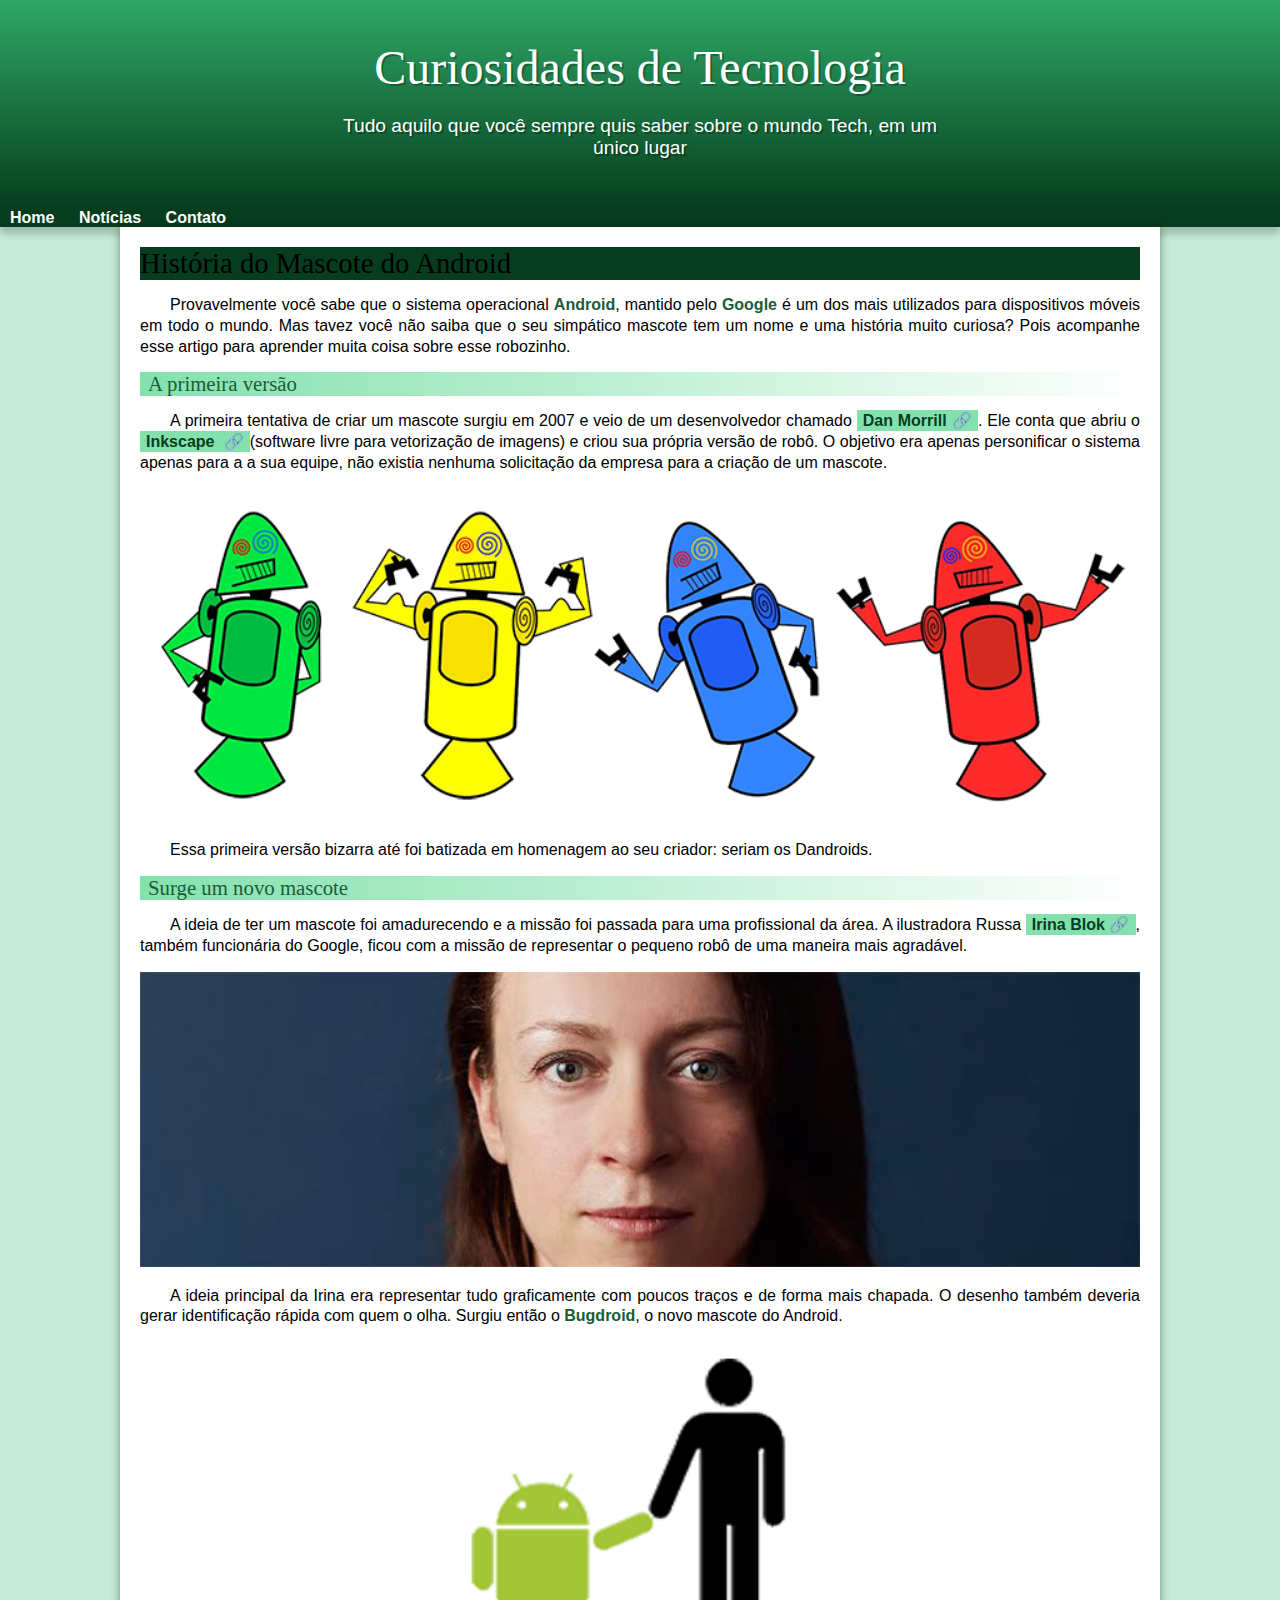
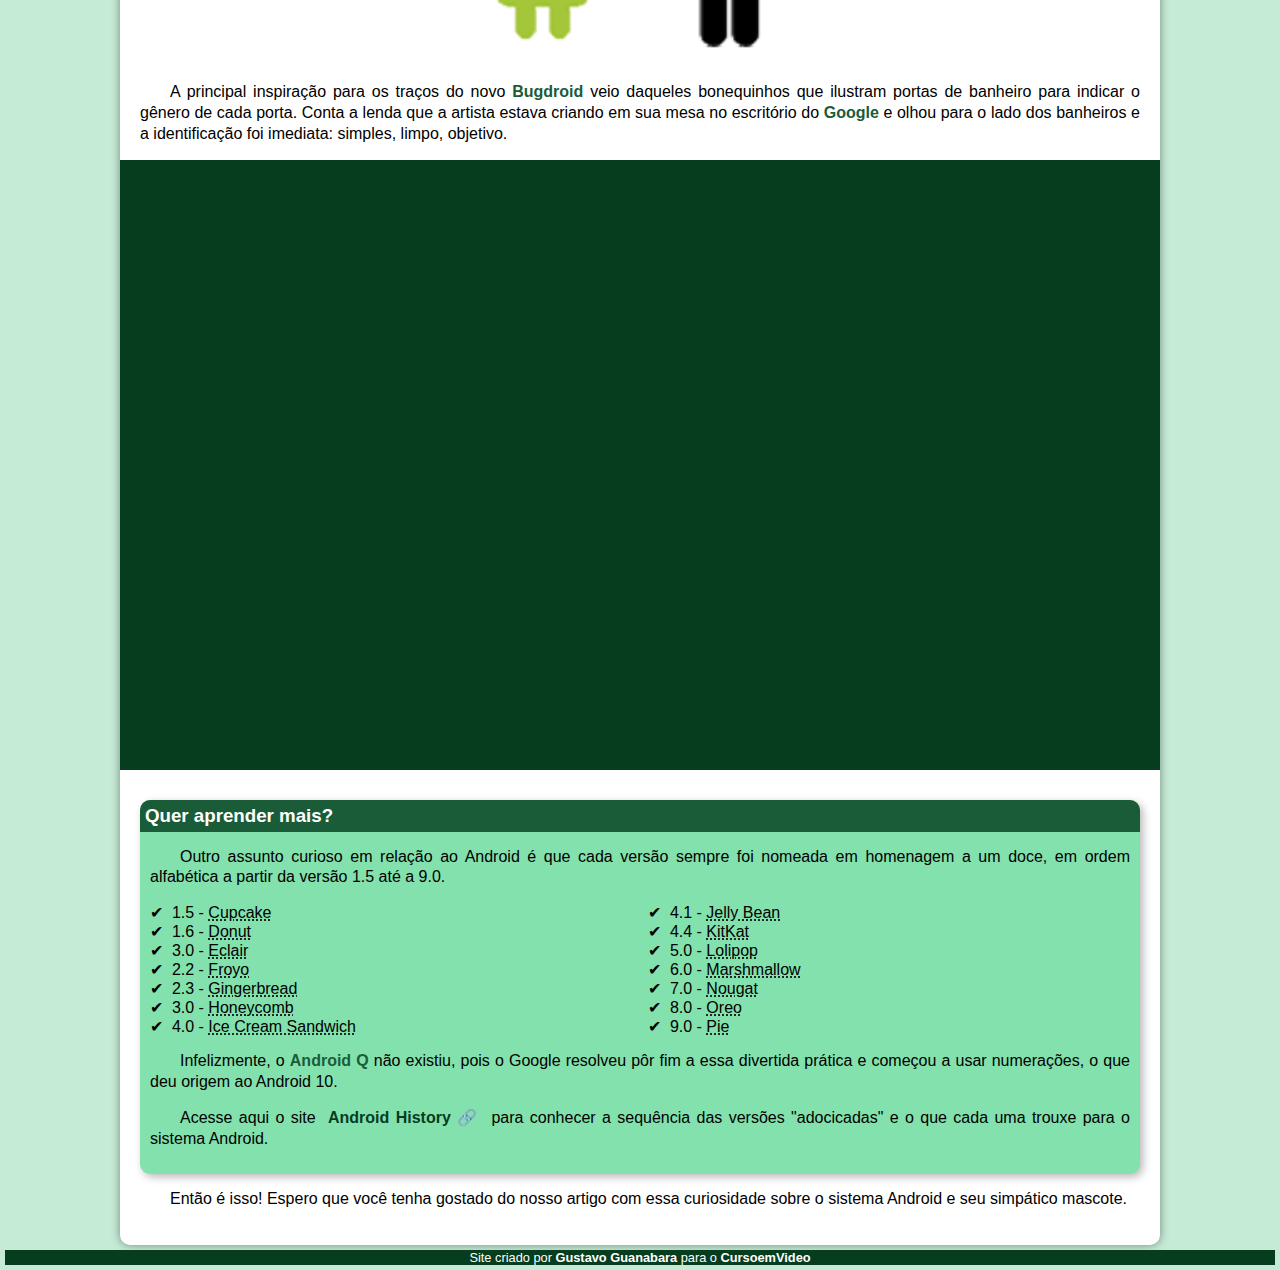
==== index.html @ 42cba098 "alterando o nome do arquivo html" ====
<!DOCTYPE html>
<html lang="pt-br">

<head>
    <meta charset="UTF-8">
    <meta http-equiv="X-UA-Compatible" content="IE=edge">
    <meta name="viewport" content="width=device-width, initial-scale=1.0">
    <title>Como surgiu o mascote do Android?</title>
    <link rel="shortcut icon" href="imagens/favicon.ico" type="image/x-icon">
    <link rel="stylesheet" href="estilo/style.css">
</head>

<body>
    <header>
        <h1>Curiosidades de Tecnologia</h1>
        <p>Tudo aquilo que você sempre quis saber sobre o mundo Tech, em um único lugar</p>

    </header>
    <nav>
        <a href="#">Home</a>
        <a href="#">Notícias</a>
        <a href="#">Contato</a>
    </nav>
    <main>
        <article>
            <h1>História do Mascote do Android</h1>

            <p>Provavelmente você sabe que o sistema operacional <strong>Android</strong>, mantido pelo <strong>Google</strong> é um dos mais utilizados para dispositivos móveis em todo o mundo. Mas tavez você não saiba que o seu simpático mascote tem um nome e uma história muito curiosa? Pois acompanhe esse artigo para aprender muita coisa sobre esse robozinho.</p>

            <h2>A primeira versão</h2>

            <p>A primeira tentativa de criar um mascote surgiu em 2007 e veio de um desenvolvedor chamado <a href="https://ausdroid.net/2013/01/04/dan-morrill-shows-us-the-android-mascots-that-could-have-been/" class="externo" target="_blank">Dan Morrill</a>. Ele conta que abriu o <a href="https://inkscape.org/pt-br/" class="externo" target="_blank">Inkscape </a>(software livre para vetorização de imagens) e criou sua própria versão de robô. O objetivo era apenas personificar o sistema apenas para a a sua equipe, não existia nenhuma solicitação da empresa para a criação de um mascote.</p>

            <picture>
                <source media="(max-width: 650px)" srcset="imagens/dan-droids-pq.png">
                <img src="imagens/dan-droids.png" alt="Primeiro mascote do Android" >
            </picture>

            <p>Essa primeira versão bizarra até foi batizada em homenagem ao seu criador: seriam os Dandroids.</p>

            <H2>Surge um novo mascote</H2>

            <p>A ideia de ter um mascote foi amadurecendo e a missão foi passada para uma profissional da área. A ilustradora Russa <a href="https://www.irinablok.com/" class="externo" target="_blank">Irina Blok</a>, também funcionária do Google, ficou com a missão de representar o pequeno robô de uma maneira mais agradável.</p>

            <picture>
                <source media="(max-width: 650px)" srcset="imagens/irina-blok-pq.jpg">
                <img src="imagens/irina-blok.jpg" alt="Irina Blok, criadora do Bugdroid">
            </picture>

            <p>
                A ideia principal da Irina era representar tudo graficamente com poucos traços e de forma mais chapada. O desenho também deveria gerar identificação rápida com quem o olha. Surgiu então o <strong>Bugdroid</strong>, o novo mascote do Android.
            </p>

            <img src="imagens/bugdroid.png" class="pequena" alt="Bugdroid">

            <p>
                A principal inspiração para os traços do novo <strong>Bugdroid </strong>veio daqueles bonequinhos que ilustram portas de banheiro para indicar o gênero de cada porta. Conta a lenda que a artista estava criando em sua mesa no escritório do <strong>Google</strong> e olhou para o lado dos banheiros e a identificação foi imediata: simples, limpo,
                objetivo.
            </p>

            <div class="video">
                <iframe width="560" height="315" src="https://www.youtube.com/embed/l2UDgpLz20M" title="YouTube video player" frameborder="0" allow="accelerometer; autoplay; clipboard-write; encrypted-media; gyroscope; picture-in-picture" allowfullscreen>
                </iframe>
            </div>

            <aside>
                <h3>Quer aprender mais?</h3>

                <p>
                    Outro assunto curioso em relação ao Android é que cada versão sempre foi nomeada em homenagem a um doce,
                    em ordem alfabética a partir da versão 1.5 até a 9.0.
                </p>
                <ul>
                    <li>1.5 - <abbr title="Bolo de Copo">Cupcake</abbr></li>
                    <li>1.6 - <abbr title="Rosquinha">Donut</abbr></li>
                    <li>3.0 - <abbr title="Bomba">Eclair</abbr></li>
                    <li>2.2 - <abbr title="Iogurte Congelado">Froyo</abbr></li>
                    <li>2.3 - <abbr title="Biscoito de Gengibre">Gingerbread</abbr></li>
                    <li>3.0 - <abbr title="Favo de Mel">Honeycomb</abbr></li>
                    <li>4.0 - <abbr title="Sanduíche de sorvete">Ice Cream Sandwich</abbr></li>
                    <li>4.1 - <abbr title="Jujuba">Jelly Bean</abbr></li>
                    <li>4.4 - <abbr title="KitKat">KitKat</abbr></li>
                    <li>5.0 - <abbr title="Pirulito">Lolipop</abbr></li>
                    <li>6.0 - <abbr title="Marshmallow">Marshmallow</abbr></li>
                    <li>7.0 - <abbr title="Torrone">Nougat</abbr></li>
                    <li>8.0 - <abbr title="Oreo">Oreo</abbr></li>
                    <li>9.0 - <abbr title="Torta">Pie</abbr></li>
                </ul>
                <p>
                    Infelizmente, o <strong>Android Q</strong> não existiu, pois o Google resolveu pôr fim a essa divertida prática e começou
                    a usar numerações, o que deu origem ao Android 10.
                </p>

                <p>
                    Acesse aqui o site <a href="https://www.android.com/intl/pt-BR_br/what-is-android/" class="externo" target="_blank">Android History</a> para conhecer a sequência das versões "adocicadas" e o que cada uma
                    trouxe para o sistema Android.
                </p>
            </aside>

            <p>
                Então é isso! Espero que você tenha gostado do nosso artigo com essa curiosidade sobre o sistema Android e
                seu simpático mascote.
            </p>
        </article>
    </main>
    <footer>
    <p>
        Site criado por <a href="https://gustavoguanabara.github.io/
        " target="_blank">Gustavo Guanabara</a> para o <a href="https://www.youtube.com/channel/UCrWvhVmt0Qac3HgsjQK62FQ">CursoemVideo</a>
    </p></footer>
</body>

</html>
---- estilo/style.css ----
@charset "UTF-8";

@font-face {
    font-family: Bebas Neue;
    src: url(../pacote-projeto-d010/fontes/BebasNeue-Regular.ttf) format('truetype');
    font-weight: 400;
}

@font-face {
    font-family: Android;
    src: url(../pacote-projeto-d010/fontes/idroid.otf) format('opentype');
    font-weight: normal;
}


:root{
    --cor0:#c5ebd6;
    --cor1:#83e1ad;
    --cor2:#3ddc84;
    --cor3:#2fa866;
    --cor4:#1a5c37;
    --cor5:#063d1e;

    --fonte-padrao: Arial, Verdana, Helvetica, sans-serif;
    --fonte-destaque: 'Bebas Neue', cursive;
    --fonte-android: 'Android', cursiva;
}

*{
  margin: 0px;
  padding: 0px;
}


a.externo::after{
    content: '\00A0\1f517';
}

body{
    background-color: var(--cor0);
    font-family: var(--fonte-padrao);
}

header{
    background-image: linear-gradient(to bottom, var(--cor3), var(--cor5));
    min-height: 150px;
    text-align: center;
    padding-top: 40px;
}

header > h1 {
    color: white;
    font-family: var(--fonte-destaque);
    font-size: 3em;
    font-weight: normal;
    margin-bottom: 20px;
    text-shadow: 2px 2px 0px rgba(0, 0, 0, 0.267);
}

header > p {
    font-family: var(--fonte-padrao);
    font-size: 1.2em;
    color: white;
    max-width: 600px;
    padding-right: 10px;
    padding-left: 10px;
    margin: auto;
    padding-bottom: 50px;
    text-shadow: 2px 2px 0px rgba(0, 0, 0, 0.315);

}

nav{
    background-color: var(--cor5);
    padding-right: 10px;
    box-shadow: 0px 7px 7px rgba(0, 0, 0, 0.192);
}

nav > a{
    color: white;
    padding: 10px;
    text-decoration: none;
    font-weight: bold;
    transition-duration: .5s;
}

nav >:hover{
    background-color: var(--cor3);
    color: var(--cor5);
}

main{
    min-width: 300px;
    max-width: 1000px;
    margin: auto;
    padding: 20px;
    background-color: white;
    box-shadow: 0px 0px 10px rgba(0, 0, 0, 0.418);
    border-bottom-left-radius: 10px;
    border-bottom-right-radius: 10px; 
}

main h1{
    background-color: var(--cor5);
    font-family: var(--fonte-android);
    font-weight: normal;
    font-size:  1.8em;
}

main h2{
    color: var(--cor4);
    font-family: var(--fonte-android);
    font-size: 1.3em;
    font-weight: normal;
    background-image: linear-gradient(to right, var(--cor1), transparent);
    text-indent: 8px;
}

main p{
    margin: 15px 0px;
    text-align: justify;
    text-indent: 30px;
    line-height: 1.3em;
}

main strong{
    color: var(--cor4);
    font-weight: bolder;
}

main a{
    text-decoration: none;
    font-weight: bold;
    color: var(--cor5);
    background-color: var(--cor1);
    padding: 2px 6px;
}

main a:hover{
    text-decoration: underline;
    color: var(--cor4);
}

main img{
    width: 100%;
}

main img.pequena{
    width: 50%;
    display: block;
    margin: auto;
}
div.video{
    background-color: var(--cor5);
    margin: 0px -20px 30px -20px;
    padding: 20px;
    padding: 30.5%;
    position: relative;
}

div.video > iframe{
    position: absolute;
    top: 5%;
    left: 5%;
    width: 90%;
    height: 90%;


}

aside{
    background-color: var(--cor1);
    padding: 10px;
    border-radius: 10px;
    box-shadow: 3px 3px 8px rgba(0, 0, 0, 0.281);
}

aside > h3{
    background-color: var(--cor4);
    color: white;
    padding: 5px;
    margin: -10px -10px 0px -10px;
    border-radius: 10px 10px 0px 0px;
}

aside > ul{
    list-style-position: inside;
    columns: 2;
    list-style-type: '\2714\00A0\00A0';
}
    
footer{
    background-color: var(--cor5);
    color: white;
    text-align: center;
    font-size: 0.8em;
    margin: 5px;
}
footer a{
    color: white;
    font-weight: bolder;
    text-decoration: none;
}

footer a:hover{
    text-decoration: underline;
    color: var(--cor1);
}
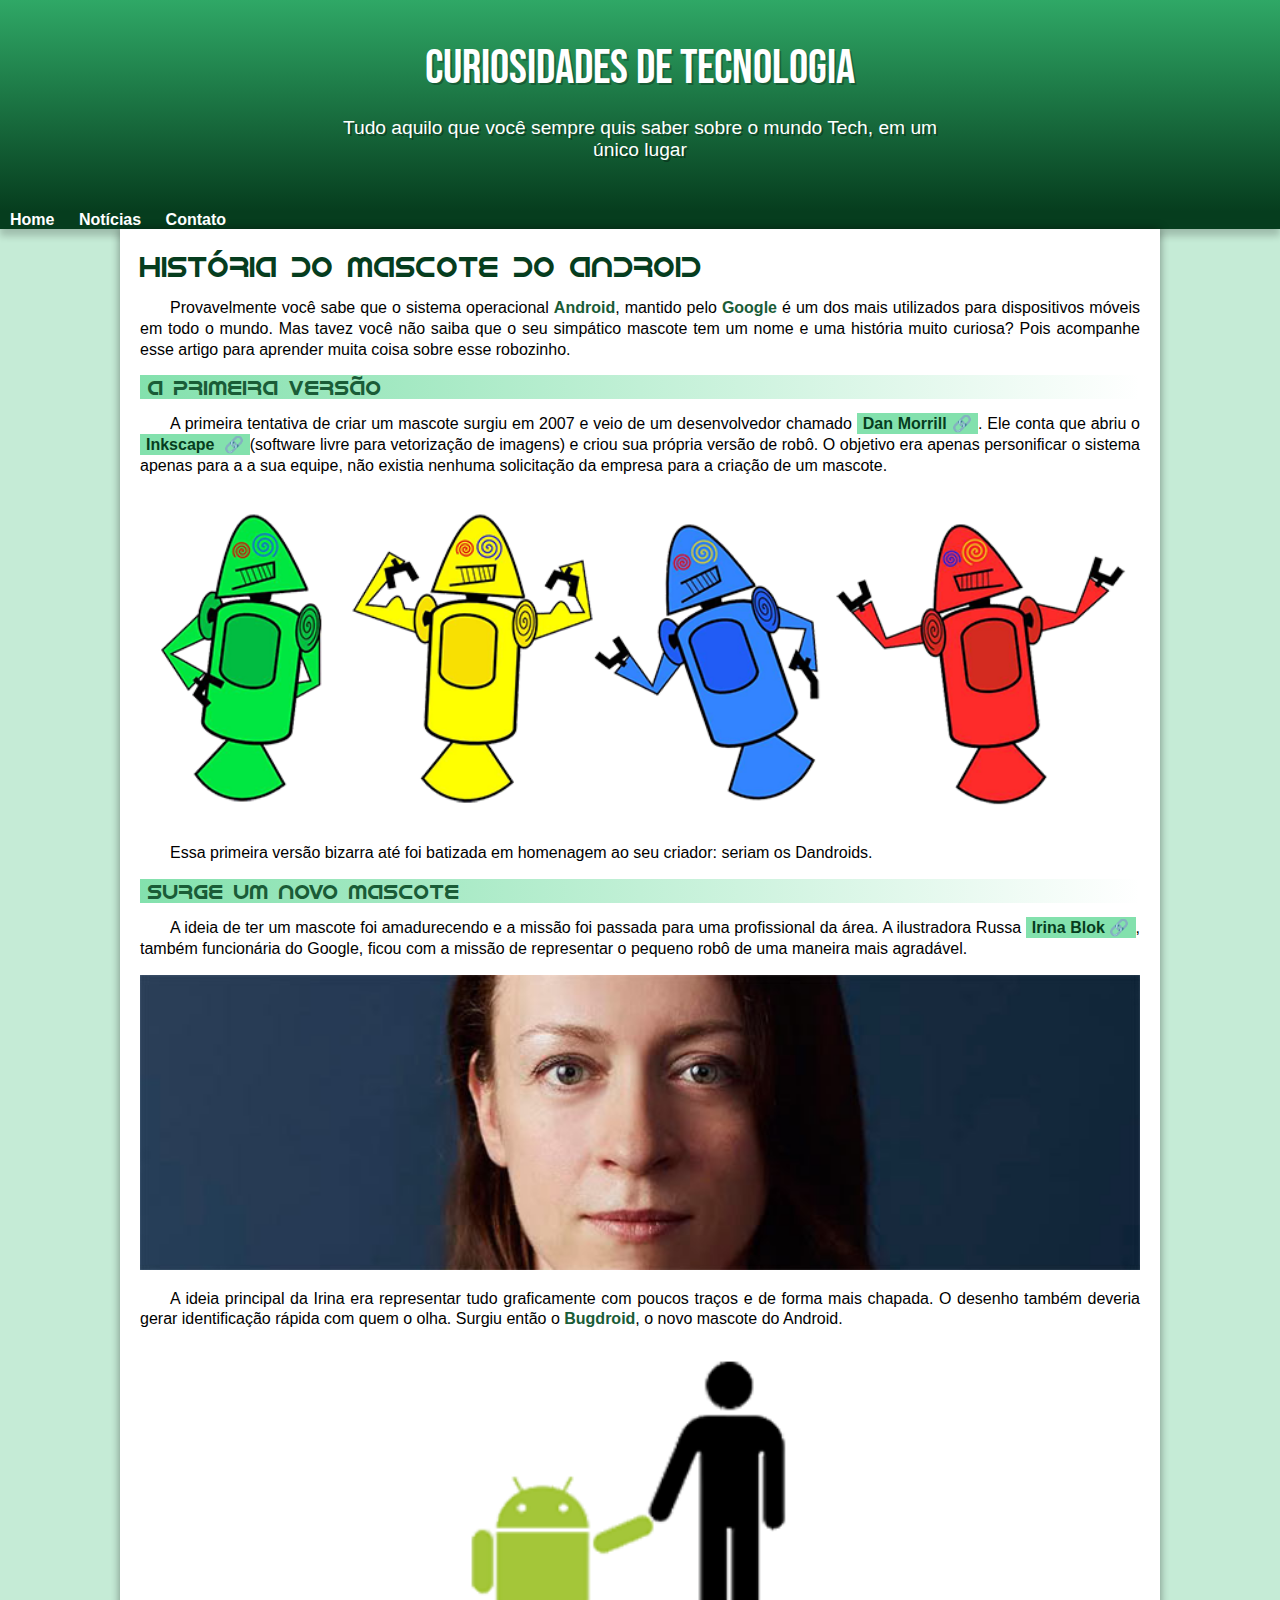
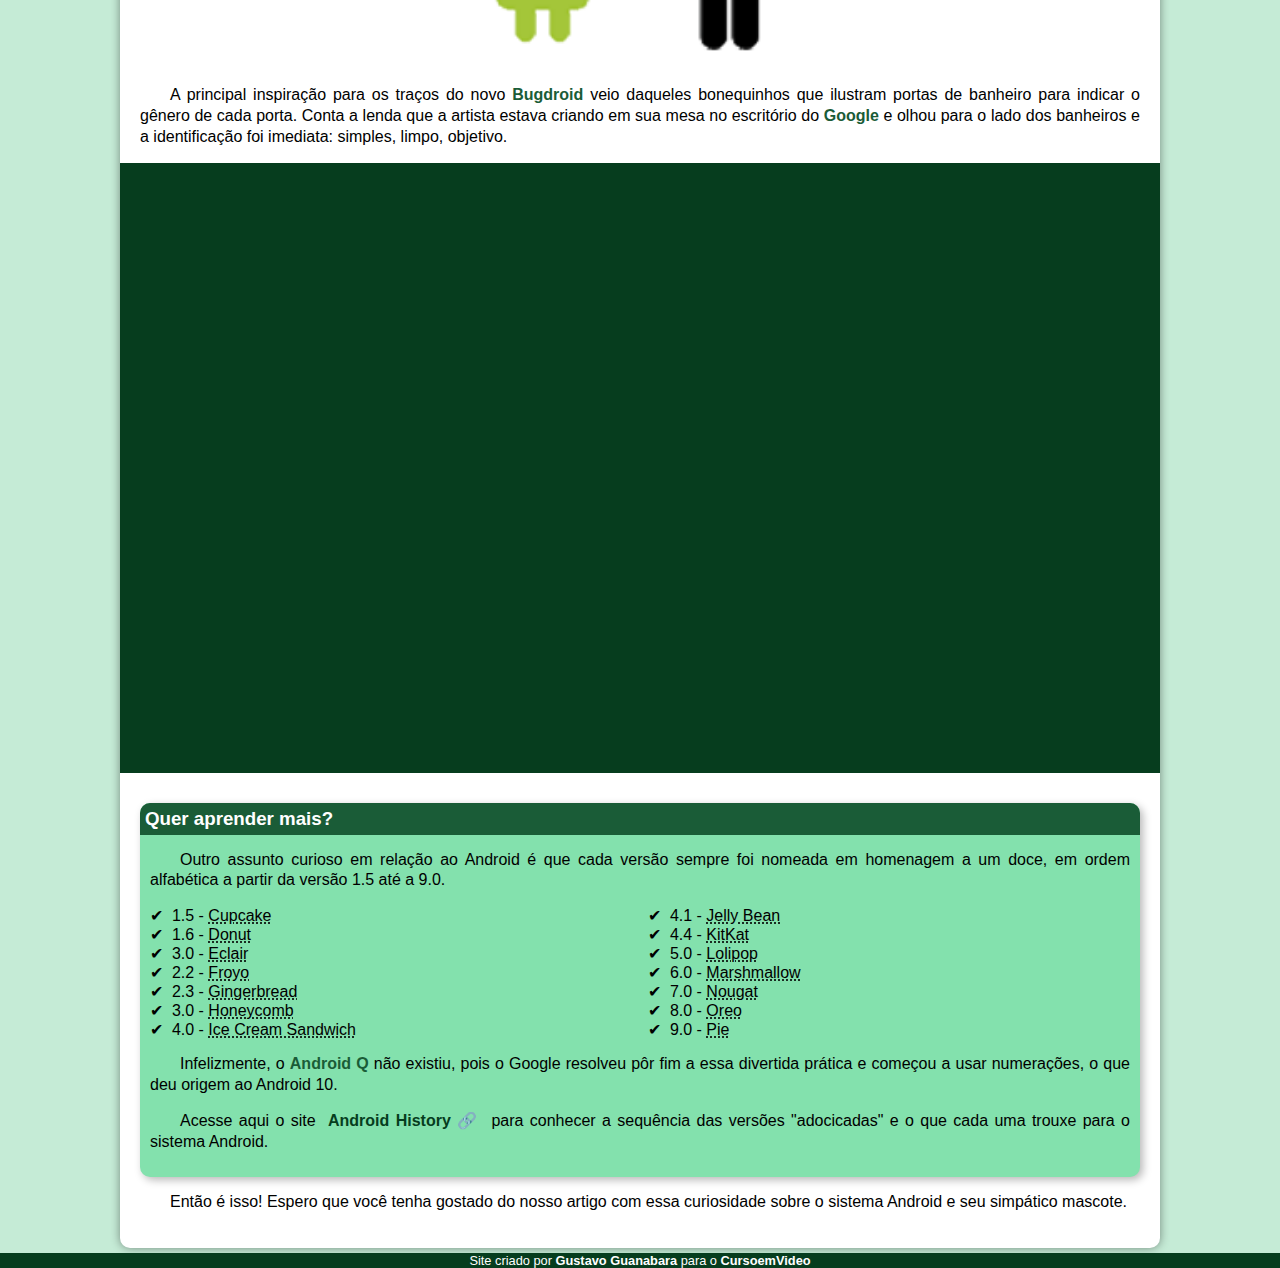
==== commit 1e5c68b4: "mudei a margem do footer" ====
--- a/index.html
+++ b/index.html
@@ -107,7 +107,8 @@
     <p>
         Site criado por <a href="https://gustavoguanabara.github.io/
         " target="_blank">Gustavo Guanabara</a> para o <a href="https://www.youtube.com/channel/UCrWvhVmt0Qac3HgsjQK62FQ">CursoemVideo</a>
-    </p></footer>
+    </p>
+    </footer>
 </body>
 
 </html>--- a/estilo/style.css
+++ b/estilo/style.css
@@ -2,13 +2,13 @@
 
 @font-face {
     font-family: Bebas Neue;
-    src: url(../pacote-projeto-d010/fontes/BebasNeue-Regular.ttf) format('truetype');
+    src: url(../fontes/BebasNeue-Regular.ttf) format('truetype');
     font-weight: 400;
 }
 
 @font-face {
     font-family: Android;
-    src: url(../pacote-projeto-d010/fontes/idroid.otf) format('opentype');
+    src: url(../fontes/idroid.otf) format('opentype');
     font-weight: normal;
 }
 
@@ -101,7 +101,7 @@
 }
 
 main h1{
-    background-color: var(--cor5);
+    color: var(--cor5);
     font-family: var(--fonte-android);
     font-weight: normal;
     font-size:  1.8em;
@@ -194,7 +194,7 @@
     color: white;
     text-align: center;
     font-size: 0.8em;
-    margin: 5px;
+    margin-top: 5px;
 }
 footer a{
     color: white;
